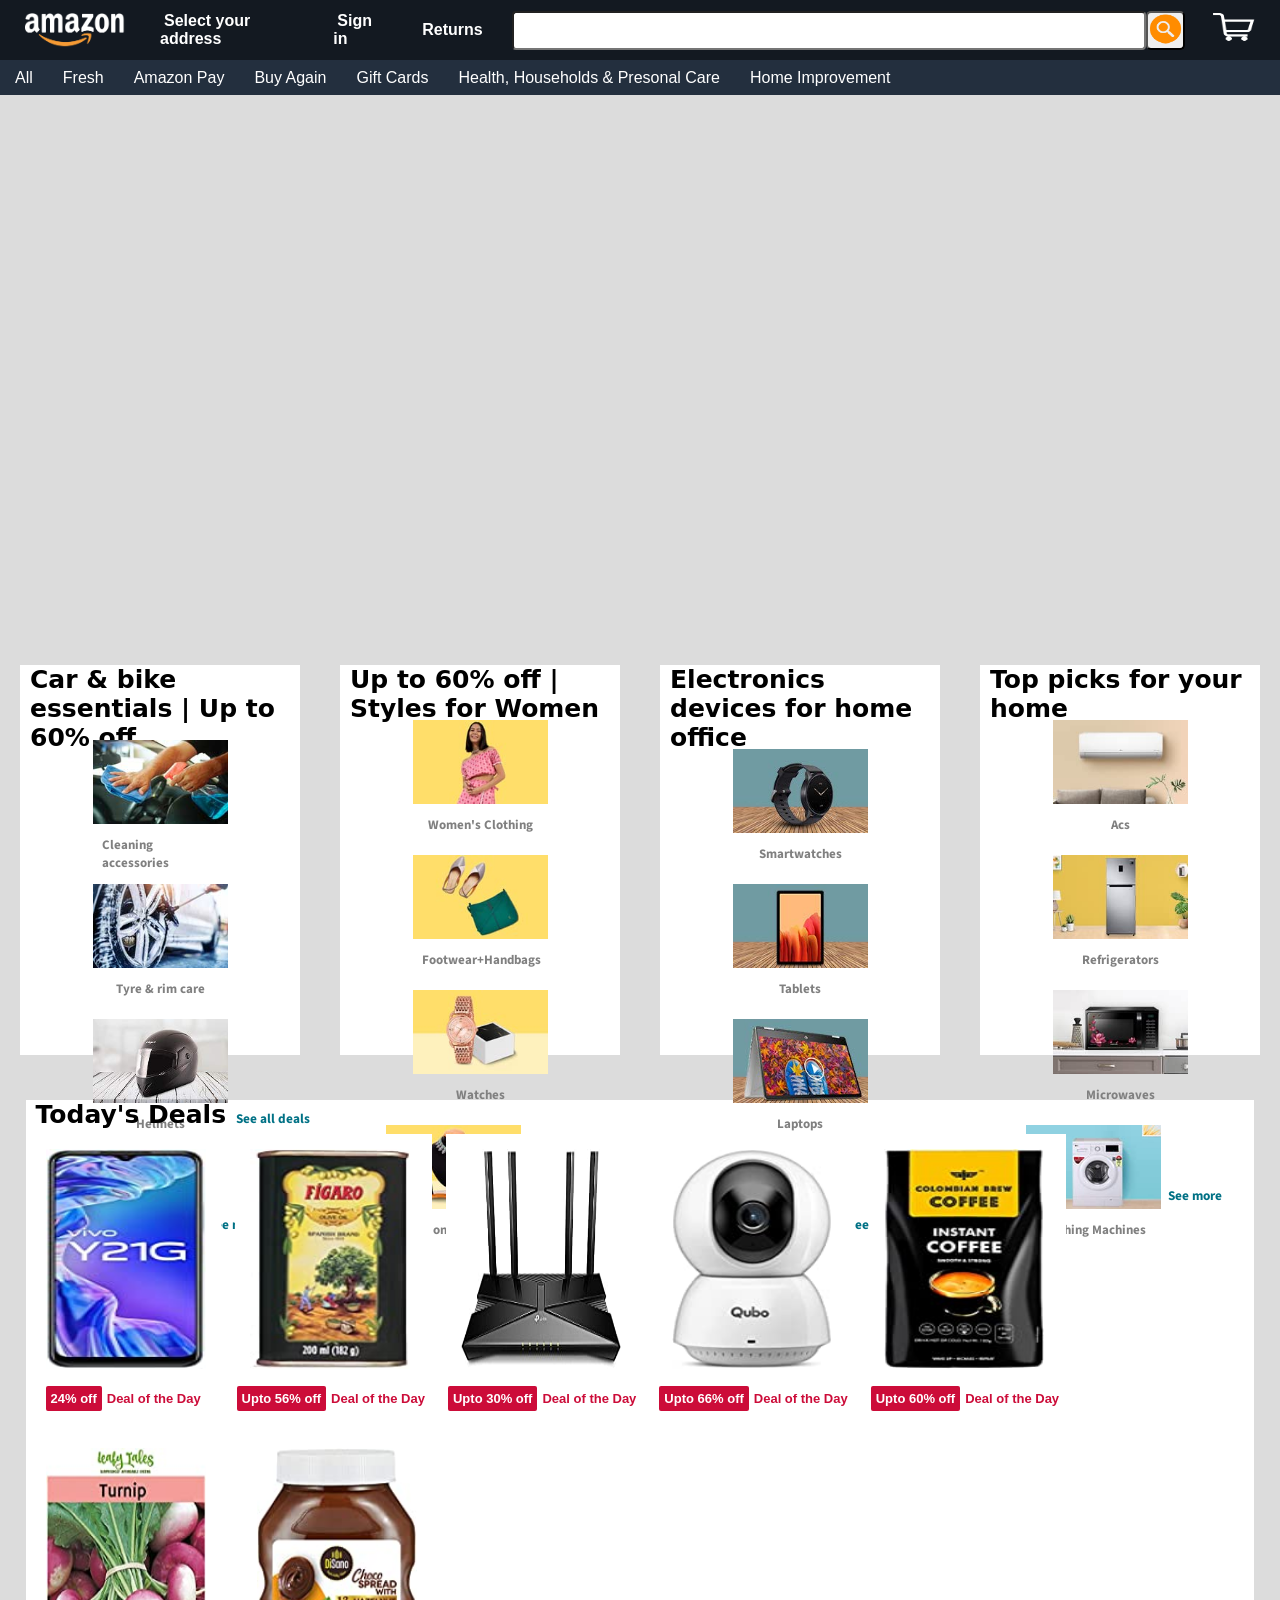
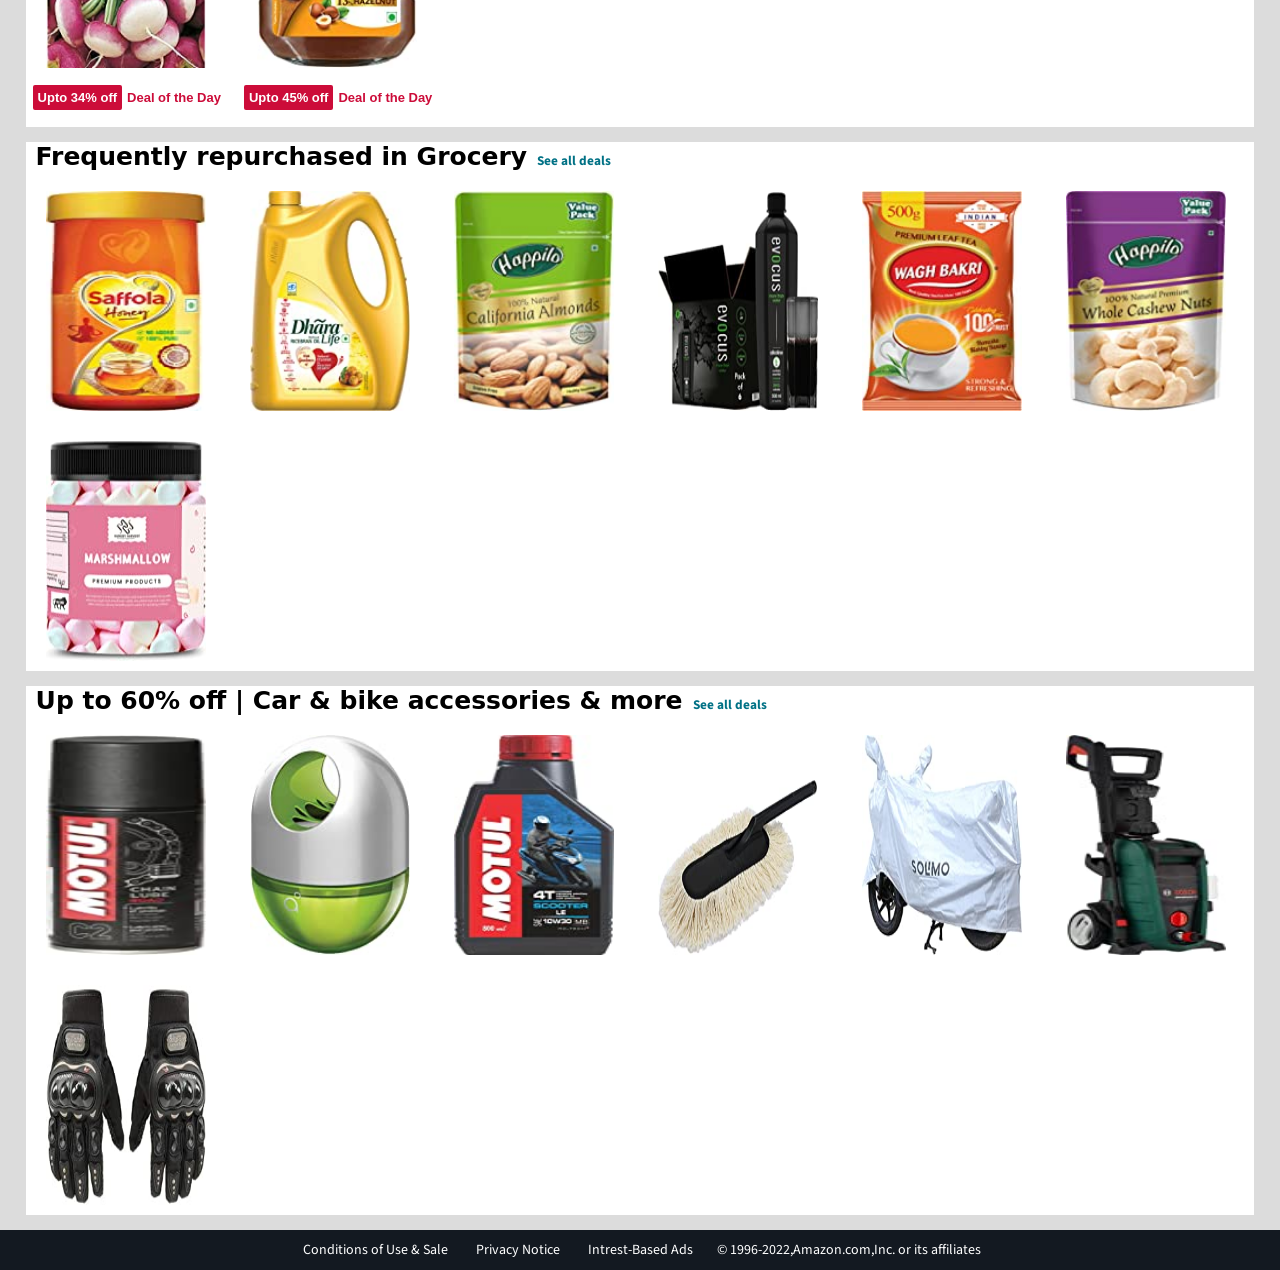
==== index.html @ 72b36765 "Commit Index File" ====
<!DOCTYPE html>
<html lang="en">

<head>
    <meta charset="UTF-8">
    <meta http-equiv="X-UA-Compatible" content="IE=edge">
    <meta name="viewport" content="width=device-width, initial-scale=1.0">
    <title>
        Online Shopping site in India: Shop Online for Mobiles, Books, Watches, Shoes and More - Amazon.in
    </title>
    <link rel="icon" href="img/alogo.png" type="image/y-icon">
    <link rel="stylesheet" href="css/styleamazon.css">
    <link rel="stylesheet" href="css/navbar.css">
    <link rel="stylesheet" href="css/mediaqueries.css">
    <link rel="stylesheet" href="css/main.css">
</head>

<body>
    <header>
        <nav id="navbar1">
            <div class="amazonlogo"><a href="index.html"><img src="img/amazonlogo.png" alt="Amazon"></a></div>
            <ul>
                <li class="head-list"><a href="address.html">Select your address</a></li>
                <li class="head-list"><a href="signin.html">Sign in</a></li>
                <li class="head-list"><a href="returns.html">Returns</a></li>
            </ul>
            <input type="text" name="Search" placeholder="">
            <button type="reset" class="btn"><img src="img/searchbtn.png"></button>
            <div class="cartlogo "><img src="img/cart.png" alt="cart"></div>
        </nav>
        <nav id="navbar2">
            <ul>
                <li class="head-list">All</li>
                <li class="head-list">Fresh</li>
                <li class="head-list">Amazon Pay</li>
                <li class="head-list">Buy Again</li>
                <li class="head-list">Gift Cards</li>
                <li class="head-list">Health, Households & Presonal Care</li>
                <li class="head-list">Home Improvement</li>
            </ul>
        </nav>
    </header>

    <main>
        <div class="container">
            <div class="slider">
                <img src="https://source.unsplash.com/random/4500x900/?laptop,monitors" alt="" class="slide1">
                <img src="https://source.unsplash.com/random/4500x900/?rims,tyre" alt="" class="slide2">
                <img src="https://source.unsplash.com/random/4500x900/?shoes" alt="" class="slide3">
                <img src="https://source.unsplash.com/random/4500x900/?jewellery" alt="" class="slide4">
                <img src="https://source.unsplash.com/random/4500x900/?grocery" alt="" class="slide5">
            </div>
            <div class="bigcard-line">
                <div class="bigcard">
                    <h2>Car & bike essentials | Up to 60% off</h2>
                    <div class="bigcard-item">
                        <img src="img/bigcardcar1.jpg" alt="">
                        <div class="description">
                            <p>Cleaning accessories</p>
                        </div>
                    </div>
                    <div class="bigcard-item">

                        <img src="img/Rim_tyrecare1x._SY116_CB410830552_.jpg" alt="">
                        <div class="description">
                            <p>Tyre & rim care</p>
                        </div>
                    </div>
                    <div class="bigcard-item">
                        <img src="img/Vega_helmet_186x116._SY116_CB405090404_.jpg" alt="">
                        <div class="description">
                            <p>Helmets</p>
                        </div>
                    </div>
                    <div class="bigcard-item">
                        <img src="img/Vaccum1x._SY116_CB410830552_.jpg" alt="">
                        <div class="description">
                            <p>Vaccum cleaner</p>
                        </div>
                    </div>
                    <h5 class="seedeals">See more</h5>
                </div>

                <div class="bigcard">
                    <h2>Up to 60% off | Styles for Women</h2>
                    <div class="bigcard-item">
                        <img src="img/cloth.jpg" alt="">
                        <div class="description">
                            <p>Women's Clothing</p>
                        </div>
                    </div>
                    <div class="bigcard-item">

                        <img src="img/footwear.jpg" alt="">
                        <div class="description">
                            <p>Footwear+Handbags</p>
                        </div>
                    </div>
                    <div class="bigcard-item">
                        <img src="img/watches.jpg" alt="">
                        <div class="description">
                            <p>Watches</p>
                        </div>
                    </div>
                    <div class="bigcard-item">
                        <img src="img/jewellery.jpg" alt="">
                        <div class="description">
                            <p>Fashion jewellery</p>
                        </div>
                    </div>
                    <h5 class="seedeals">See more</h5>
                </div>
                <div class="bigcard">
                    <h2>Electronics devices for home office</h2>
                    <div class="bigcard-item">
                        <img src="img/1.jpg" alt="">
                        <div class="description">
                            <p>Smartwatches</p>
                        </div>
                    </div>
                    <div class="bigcard-item">

                        <img src="img/tab.jpg" alt="">
                        <div class="description">
                            <p>Tablets</p>
                        </div>
                    </div>
                    <div class="bigcard-item">
                        <img src="img/laptop2.jpg" alt="">
                        <div class="description">
                            <p>Laptops</p>
                        </div>
                    </div>
                    <div class="bigcard-item">
                        <img src="img/monitors.jpg" alt="">
                        <div class="description">
                            <p>Monitors</p>
                        </div>
                    </div>
                    <h5 class="seedeals">See more</h5>
                </div>
                <div class="bigcard">
                    <h2>Top picks for your home</h2>
                    <div class="bigcard-item">
                        <img src="img/ac.jpg" alt="">
                        <div class="description">
                            <p>Acs</p>
                        </div>
                    </div>
                    <div class="bigcard-item">

                        <img src="img/fridge.jpg" alt="">
                        <div class="description">
                            <p>Refrigerators</p>
                        </div>
                    </div>
                    <div class="bigcard-item">
                        <img src="img/microwave.jpg" alt="">
                        <div class="description">
                            <p>Microwaves</p>
                        </div>
                    </div>
                    <div class="bigcard-item">
                        <img src="img/washing.jpg" alt="">
                        <div class="description">
                            <p>Washing Machines</p>
                        </div>
                    </div>
                    <h5 class="seedeals">See more</h5>
                </div>
            </div>
            <div class="card">
                <div class="heading">
                    <h2>Today's Deals</h2>
                    <h5 class="seedeals">See all deals</h5>
                </div>
                <div class="card-items">
                    <img src="img/td1.jpg" alt="">
                    <div class="description">
                        <p class="line1">24% off</p>
                    <p class="line2">Deal of the Day</p>
                    </div>
                </div>
                <div class="card-items">
                    <img src="img/td2.jpg" alt="">
                    <div class="description">
                        <p class="line1">Upto 56% off</p>
                    <p class="line2">Deal of the Day</p>
                    </div>
                </div>

                <div class="card-items">
                    <img src="img/td3.jpg" alt="">
                    <div class="description">
                        <p class="line1">Upto 30% off</p>
                    <p class="line2">Deal of the Day</p>
                    </div>
                </div>
                <div class="card-items">
                    <img src="img/td4.jpg" alt="">
                    <div class="description">
                        <p class="line1">Upto 66% off</p>
                    <p class="line2">Deal of the Day</p>
                    </div>
                </div>
                <div class="card-items">
                    <img src="img/td5.jpg" alt="">
                    <div class="description">
                        <p class="line1">Upto 60% off</p>
                    <p class="line2">Deal of the Day</p>
                    </div>
                </div>
                <div class="card-items">
                    <img src="img/td6.jpg" alt="">
                    <div class="description">
                        <p class="line1">Upto 34% off</p>
                    <p class="line2">Deal of the Day</p>
                    </div>
                </div>
                <div class="card-items">
                    <img src="img/td7.jpg" alt="">
                    <div class="description">
                        <p class="line1">Upto 45% off</p>
                    <p class="line2">Deal of the Day</p>
                    </div>
                </div>
            </div>
            <div class="card">
                <div class="heading">
                    <h2>Frequently repurchased in Grocery</h2>
                    <h5 class="seedeals">See all deals</h5>
                </div>
                <div class="card-items">
                    <img src="img/gro7.jpg" alt="">

                </div>
                <div class="card-items">
                    <img src="img/gro6.jpg" alt="">
                </div>

                <div class="card-items">
                    <img src="img/gro1.jpg" alt="">
                </div>
                <div class="card-items">
                    <img src="img/gro2.jpg" alt="">
                </div>
                <div class="card-items">
                    <img src="img/gro3.jpg" alt="">
                </div>
                <div class="card-items">
                    <img src="img/gro4.jpg" alt="">
                </div>
                <div class="card-items">
                    <img src="img/gro5.jpg" alt="">
                </div>
            </div>
            <div class="card">
                <div class="heading">
                    <h2>Up to 60% off | Car & bike accessories & more</h2>
                    <h5 class="seedeals">See all deals</h5>
                </div>
                <div class="card-items">
                    <img src="img/car1.jpg" alt="">
                </div>
                <div class="card-items">
                    <img src="img/car7.jpg" alt="">
                </div>
                <div class="card-items">
                    <img src="img/car2.jpg" alt="">
                </div>
                <div class="card-items">
                    <img src="img/car3.jpg" alt="">
                </div>
                <div class="card-items">
                    <img src="img/car4.jpg" alt="">
                </div>
                <div class="card-items">
                    <img src="img/car5.jpg" alt="">
                </div>
                <div class="card-items">
                    <img src="img/car6.jpg" alt="">
                </div>
            </div>
        </div>
    </main>

    <footer>
        <ul>
            <li class="foot-list"><a href="conditions.html"> Conditions of Use & Sale</a></li>
            <li class="foot-list"><a href="privacy.html">Privacy Notice</a></li>
            <li class="foot-list"><a href="intrestads.html">Intrest-Based Ads</a></li>
            <li class="foot-list">&copy; 1996-2022,Amazon.com,Inc. or its affiliates</li>
    </footer>

</body>

</html>
---- css/styleamazon.css ----
@import url('https://fonts.googleapis.com/css2?family=Source+Sans+Pro:wght@200&display=swap');
*{
    margin: 0px;
    padding: 0px;
}
body{
    background-color: gainsboro;
}
header{
    height: 95px;
}

li a{
    padding: 4px;
    text-decoration: none;
    color: white;
}
footer ul{
    height: 40px;
    background-color: #131921;
    display: flex;
    list-style: none;
    justify-content: center;
    align-items: center;
    font-family: 'Source Sans Pro', sans-serif;
}
.foot-list{
    color:white;
    padding: 5px 10px 5px 10px;
    font-size: 14px;
}
.foot-list a:hover{
    text-decoration: underline;
}
---- css/navbar.css ----
@import url('https://fonts.googleapis.com/css2?family=Source+Sans+Pro:wght@200&display=swap');
.amazonlogo{
    display: flex;
    align-items: center;
    justify-content: center;
}
.amazonlogo img{
    width: 100px;
    height:40px;
    padding: 10px 20px 0px 25px;
}
#navbar1 {
    position: fixed;
    right: 0%;
    left: 0%;
    display: flex;
    align-items: center;
    background-color: #131921;
    height: 60px;
    z-index: 2;
}
#navbar1 ul{
    height: 50px;
    display: flex;
    list-style: none;
    align-items: center;
    font-family: 'Source Sans Pro', sans-serif;
    font-weight: bold;
}
#navbar1 a:hover{
    border: 1px solid white;
    border-radius: 2px;
}
.cartlogo img{
    width: 50px;
    height: 34px;
    padding: 10px 20px 10px 20px;
    margin: 0px 0px 0px 5px;
}
input {
    display: flex;
    margin: 10px 0px 10px 10px;
    padding: 0px 10px;
    height: 35px;
    width: 650px;
    border-radius: 4px;
}
input[type=text]:hover{
    border: 2px solid rgba(241, 189, 16, 0.89);
}
.cartlogo img:hover{
    border: 1px solid white;
    border-radius: 5px;
}
#navbar2{
    position: absolute;
    top: 60px;
    right: 0%;
    left: 0%;
    display: flex;
    height: 35px;
    background-color: #232f3e;
    align-items: center;
}
.head-list{
    margin: 0px 5px;
    padding: 4px 10px;
    font-family: Arial, Helvetica, sans-serif;
}
#navbar2 ul{
    display: flex;
    list-style: none;
    align-items: center;
    color: white;
    box-sizing: border-box;
}


#navbar2 li:hover{
    border: 1px solid white;
    border-radius: 2px;
    cursor: pointer;
}
button{
    /* background-color: rgba(241, 189, 16, 0.89); */
    border-radius: 5px;
}
button img{
    height: 32px;
    width: 35px;

}
button:hover{
    border: 2px solid rgba(241, 189, 16, 0.89);
}
---- css/main.css ----
@import url('https://fonts.googleapis.com/css2?family=Source+Sans+Pro:wght@200&display=swap');

.slider{
    display: flex;
    justify-content: center;
    margin: auto;
    height: 60vh;
    overflow: hidden;
}
.slider img{
    display: block;
    width: 98vw;
}
@keyframes ani1 {
    0%{
        transform: translate(-196vw);
    }
    25%{
        transform: translate(-97vw);
    }
    50%{
        transform: translate(1vw);
    }
    75%{
        transform: translate(101vw);
    }
    100%{
        transform: translate(200vw);
    }
}
@keyframes ani2 {
    0%{
        transform: translate(-197vw);
    }
    25%{
        transform: translate(-98vw);
    }
    50%{
        transform: translate(1vw);
    }
    75%{
        transform: translate(100vw);
    }
    100%{
        transform: translate(199vw);
    }
}
@keyframes ani3 {
    0%{
        transform: translate(-197vw);
    }
    25%{
        transform: translate(-99vw);
    }
    50%{
        transform: translate(0vw);
    }
    75%{
        transform: translate(99vw);
    }
    100%{
        transform: translate(198vw);
    }
}  

@keyframes ani4 {
    0%{
        transform: translate(-197vw);
    }
    25%{
        transform: translate(-98vw);
    }
    50%{
        transform: translate(-1vw);
    }
    75%{
        transform: translate(98vw);
    }
    100%{
        transform: translate(197vw);
    }
} 

@keyframes ani5 {
    0%{
        transform: translate(-197vw);
    }
    25%{
        transform: translate(-98vw);
    }
    50%{
        transform: translate(0vw);
    }
    75%{
        transform: translate(97vw);
    }
    100%{
        transform: translate(196vw);
    }
}

    
.slide1{
    transform: translate(-196vw);
    animation: ani5 25s 3s infinite forwards;
}
.slide2{
    transform: translate(-196vw);
    animation: ani4 25s 3s infinite forwards;
}
.slide3{
    transform: translate(-196vw);
    animation: ani3 25s 3s infinite forwards;
}
.slide4{
    transform: translate(-196vw);
    animation: ani2 25s 3s infinite forwards;
}
.slide5{
    transform: translate(-196vw);
    animation: ani1 25s 3s infinite forwards;
}
.card{
    background-color: white;
    max-width: 96vw;
    margin: 15px auto;
}
.card-items{
    background-color: white;
    display: inline-flex;
    flex-direction: column;
    margin: 5px 5px;
}
.card-items:hover{
    box-shadow: 1px 1px 8px 2px #131921;
    cursor: pointer;
}
.card-items img{
    width: 160px;
    height: 220px;
    padding: 15px 15px 5px 15px;
}
.description{
    display: flex;
    justify-content: center;
    align-items: center;
    box-sizing: border-box;
    padding: 2px;
    margin: 10px auto;
    font-family: 'Franklin Gothic Medium', 'Arial Narrow', Arial, sans-serif;
    font-weight: bold;
    font-size: small;
}
.line1{
    padding: 5px;
    color: white;
    background-color: #CC0C39;
    border-radius: 2px;
}
.line2{
    padding: 5px;
    color: #CC0C39;
}

h2{
    font-family:system-ui, -apple-system, BlinkMacSystemFont, 'Segoe UI', Roboto, Oxygen, Ubuntu, Cantarell, 'Open Sans', 'Helvetica Neue', sans-serif;
    font-size: 25px;
    padding: 0px 10px;
}
.text-center{
    padding: 1px 10px;
    text-align: center;
}
.bigcard-line{
    display:flex;
    align-items: center;
    justify-content: center;
    height: 450px;
    width: 100vw;
    margin:auto;
}
.bigcard{
    display: flex;
    flex-wrap: wrap;
    justify-content: center;
    align-items: center;
    width: 320px;
    height: 390px;
    background-color: white;
    margin: 15px 20px;
}

.bigcard-item{
    width: 120px;
    height: 120px;
    margin: 0px 15px 15px 15px;
    display: flex;
    flex-direction: column;
    justify-content: center;
    align-items: center;
}
.bigcard-item img{
    width: 135px;
    height: 95px;
}
.seedeals{
    width: auto;
    font-family: 'Source Sans Pro', sans-serif;
    font-weight: bold;
    box-sizing: border-box;
    color: #007185;
}
.seedeals:hover{
    color: rgb(196, 44, 44);
    text-decoration: underline;
    cursor: pointer;
}
.heading{
    display: flex;
    align-items: baseline;
    flex-direction: row;
}
.bigcard p{
    font-family: 'Source Sans Pro', sans-serif;
    font-weight: bold;
    color: gray;
    font-size: 13px;
}
.bigcard-item:hover{
    cursor: pointer;
}
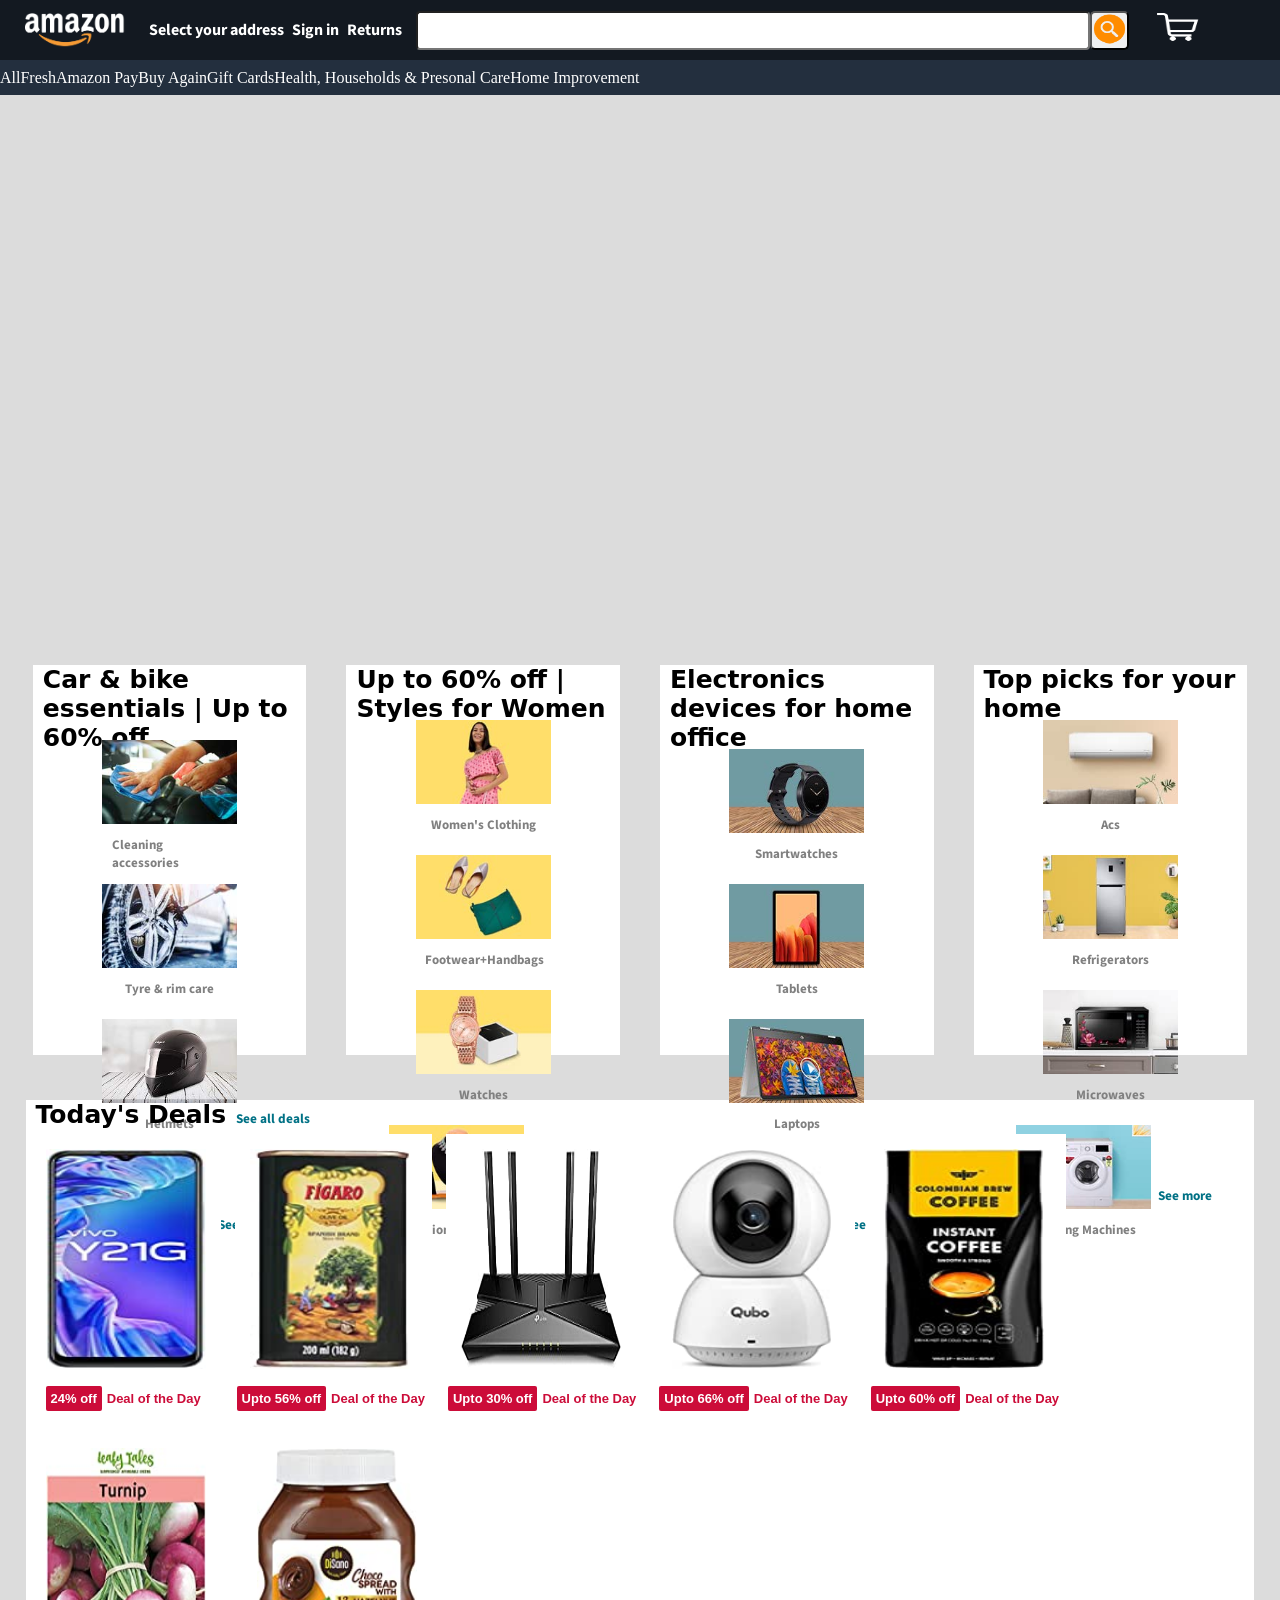
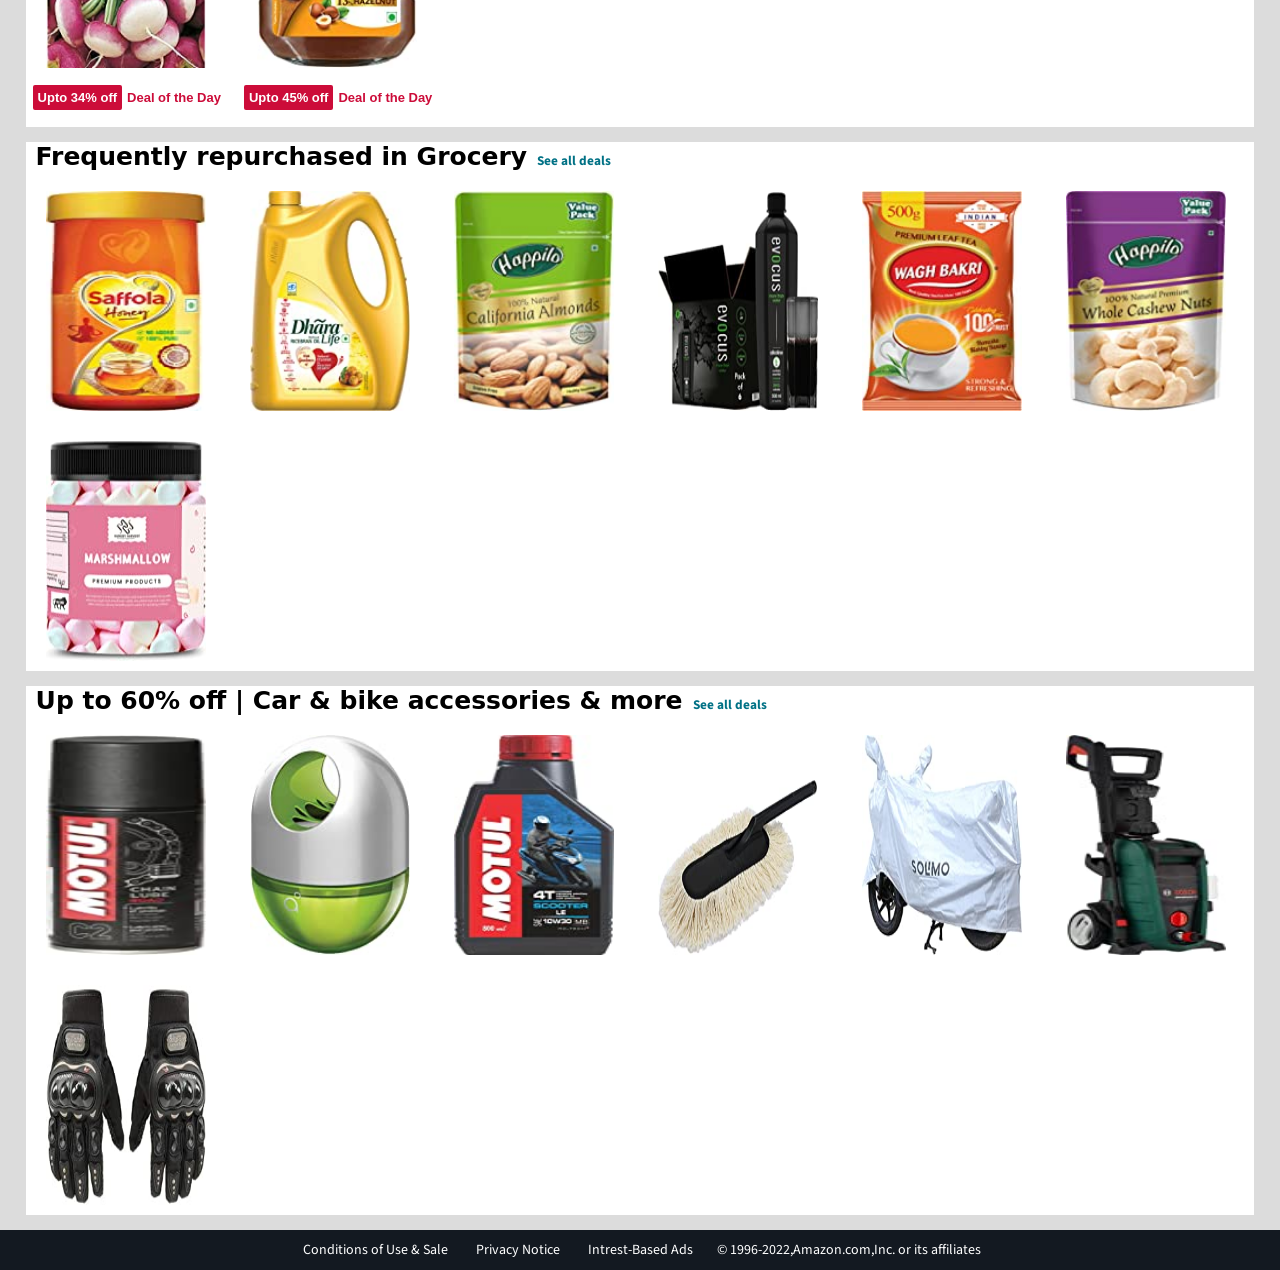
==== commit 522071b0: "Changed Index File" ====
--- a/index.html
+++ b/index.html
@@ -20,9 +20,9 @@
         <nav id="navbar1">
             <div class="amazonlogo"><a href="index.html"><img src="img/amazonlogo.png" alt="Amazon"></a></div>
             <ul>
-                <li class="head-list"><a href="address.html">Select your address</a></li>
-                <li class="head-list"><a href="signin.html">Sign in</a></li>
-                <li class="head-list"><a href="returns.html">Returns</a></li>
+                <li><a href="address.html">Select your address</a></li>
+                <li><a href="signin.html">Sign in</a></li>
+                <li><a href="returns.html">Returns</a></li>
             </ul>
             <input type="text" name="Search" placeholder="">
             <button type="reset" class="btn"><img src="img/searchbtn.png"></button>
@@ -30,13 +30,13 @@
         </nav>
         <nav id="navbar2">
             <ul>
-                <li class="head-list">All</li>
-                <li class="head-list">Fresh</li>
-                <li class="head-list">Amazon Pay</li>
-                <li class="head-list">Buy Again</li>
-                <li class="head-list">Gift Cards</li>
-                <li class="head-list">Health, Households & Presonal Care</li>
-                <li class="head-list">Home Improvement</li>
+                <li>All</li>
+                <li>Fresh</li>
+                <li>Amazon Pay</li>
+                <li>Buy Again</li>
+                <li>Gift Cards</li>
+                <li>Health, Households & Presonal Care</li>
+                <li>Home Improvement</li>
             </ul>
         </nav>
     </header>
@@ -51,7 +51,7 @@
                 <img src="https://source.unsplash.com/random/4500x900/?grocery" alt="" class="slide5">
             </div>
             <div class="bigcard-line">
-                <div class="bigcard">
+                <div class="bigcard" id="bigcard1">
                     <h2>Car & bike essentials | Up to 60% off</h2>
                     <div class="bigcard-item">
                         <img src="img/bigcardcar1.jpg" alt="">
@@ -81,7 +81,7 @@
                     <h5 class="seedeals">See more</h5>
                 </div>
 
-                <div class="bigcard">
+                <div class="bigcard" id="bigcard2">
                     <h2>Up to 60% off | Styles for Women</h2>
                     <div class="bigcard-item">
                         <img src="img/cloth.jpg" alt="">
@@ -110,7 +110,7 @@
                     </div>
                     <h5 class="seedeals">See more</h5>
                 </div>
-                <div class="bigcard">
+                <div class="bigcard" id="bigcard3">
                     <h2>Electronics devices for home office</h2>
                     <div class="bigcard-item">
                         <img src="img/1.jpg" alt="">
@@ -139,7 +139,7 @@
                     </div>
                     <h5 class="seedeals">See more</h5>
                 </div>
-                <div class="bigcard">
+                <div class="bigcard" id="bigcard4">
                     <h2>Top picks for your home</h2>
                     <div class="bigcard-item">
                         <img src="img/ac.jpg" alt="">
--- a/css/main.css
+++ b/css/main.css
@@ -176,7 +176,7 @@
     align-items: center;
     justify-content: center;
     height: 450px;
-    width: 100vw;
+    width: 98vw;
     margin:auto;
 }
 .bigcard{
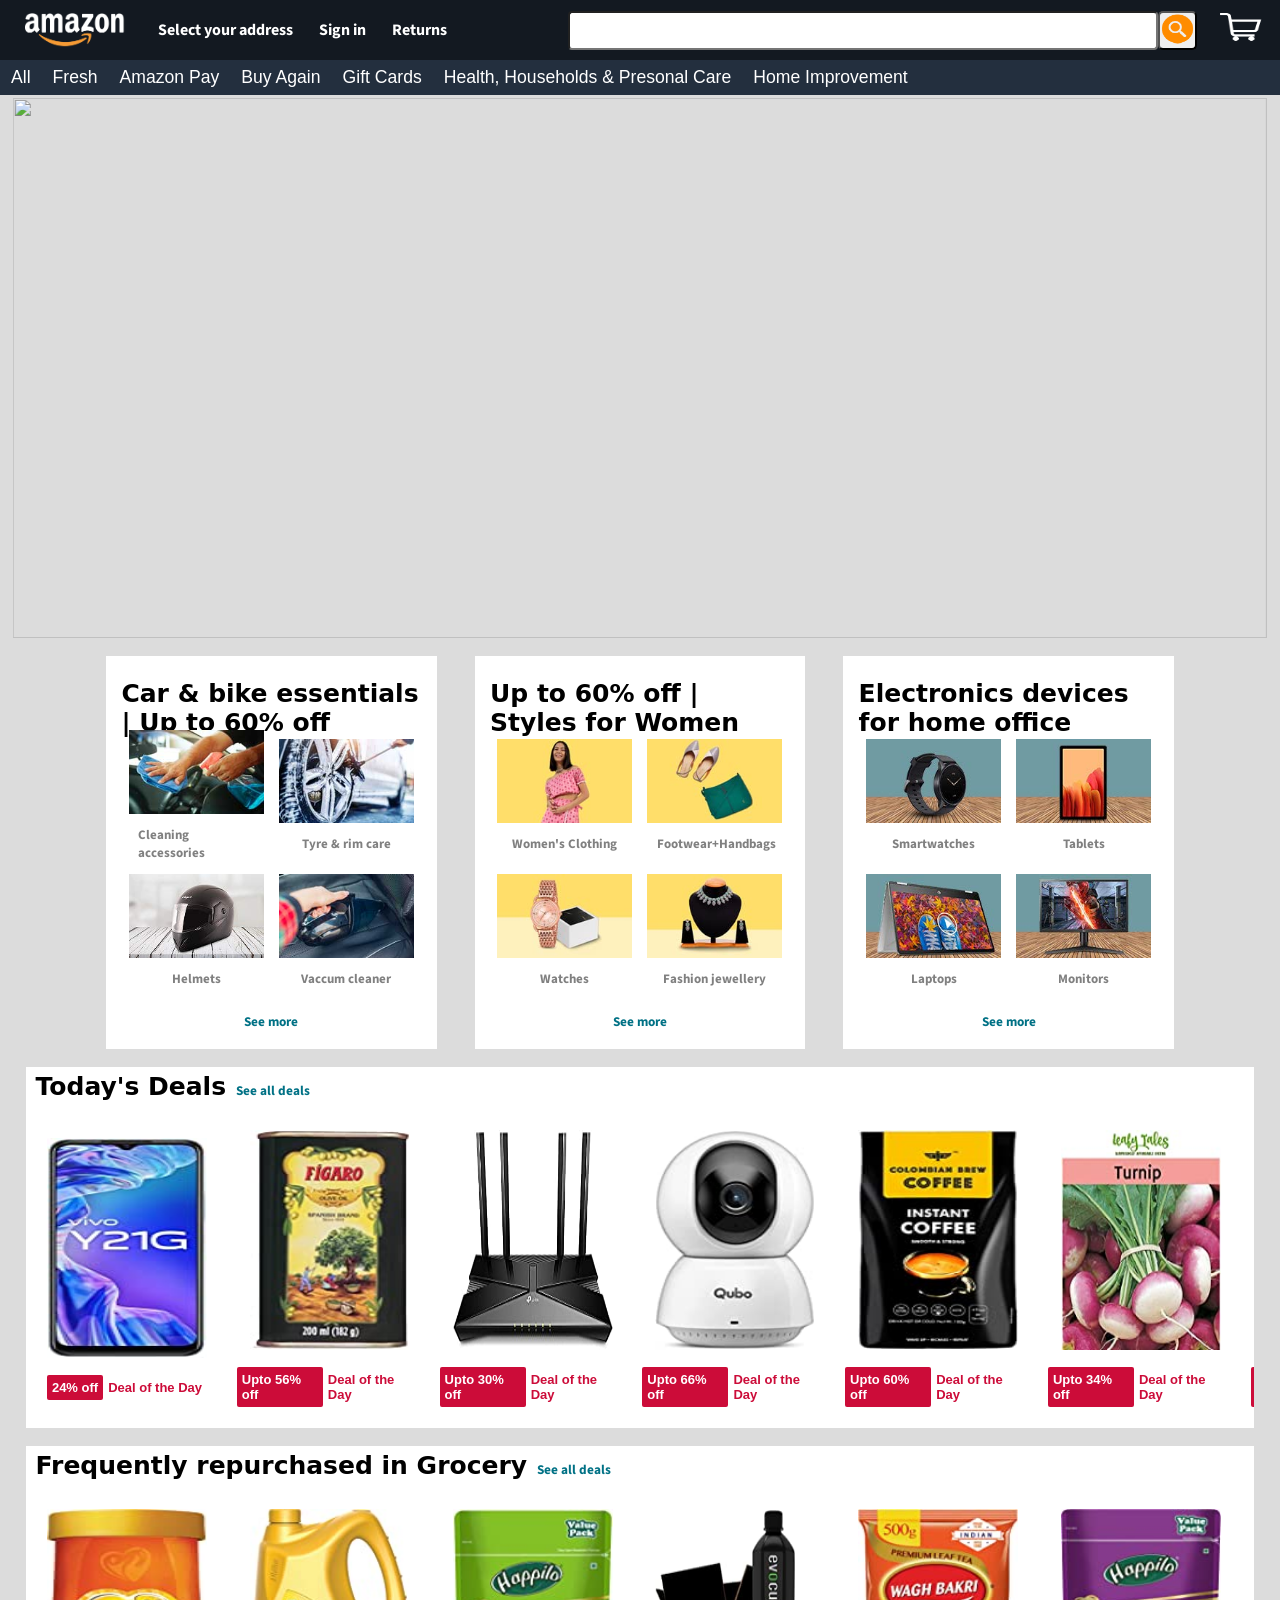
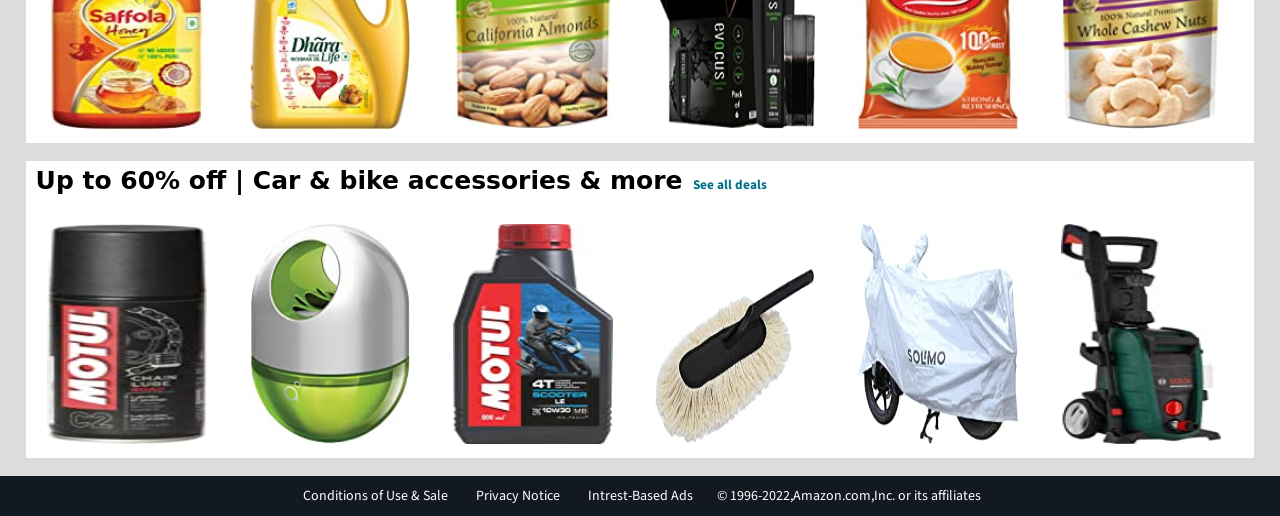
==== commit dc9c70e3: "Hopefully End Commit for this Project" ====
--- a/index.html
+++ b/index.html
@@ -20,9 +20,9 @@
         <nav id="navbar1">
             <div class="amazonlogo"><a href="index.html"><img src="img/amazonlogo.png" alt="Amazon"></a></div>
             <ul>
-                <li><a href="address.html">Select your address</a></li>
-                <li><a href="signin.html">Sign in</a></li>
-                <li><a href="returns.html">Returns</a></li>
+                <li id="add"><a href="address.html">Select your address</a></li>
+                <li id="signin"><a href="signin.html">Sign in</a></li>
+                <li id="ret"><a href="returns.html">Returns</a></li>
             </ul>
             <input type="text" name="Search" placeholder="">
             <button type="reset" class="btn"><img src="img/searchbtn.png"></button>
@@ -31,12 +31,12 @@
         <nav id="navbar2">
             <ul>
                 <li>All</li>
-                <li>Fresh</li>
-                <li>Amazon Pay</li>
-                <li>Buy Again</li>
-                <li>Gift Cards</li>
-                <li>Health, Households & Presonal Care</li>
-                <li>Home Improvement</li>
+                <li id="temp1">Fresh</li>
+                <li id="temp2">Amazon Pay</li>
+                <li id="temp3">Buy Again</li>
+                <li id="temp4">Gift Cards</li>
+                <li id="temp5">Health, Households & Presonal Care</li>
+                <li id="temp6">Home Improvement</li>
             </ul>
         </nav>
     </header>
@@ -174,55 +174,57 @@
                     <h2>Today's Deals</h2>
                     <h5 class="seedeals">See all deals</h5>
                 </div>
-                <div class="card-items">
-                    <img src="img/td1.jpg" alt="">
-                    <div class="description">
-                        <p class="line1">24% off</p>
-                    <p class="line2">Deal of the Day</p>
-                    </div>
-                </div>
-                <div class="card-items">
-                    <img src="img/td2.jpg" alt="">
-                    <div class="description">
-                        <p class="line1">Upto 56% off</p>
-                    <p class="line2">Deal of the Day</p>
-                    </div>
-                </div>
-
-                <div class="card-items">
-                    <img src="img/td3.jpg" alt="">
-                    <div class="description">
-                        <p class="line1">Upto 30% off</p>
-                    <p class="line2">Deal of the Day</p>
-                    </div>
-                </div>
-                <div class="card-items">
-                    <img src="img/td4.jpg" alt="">
-                    <div class="description">
-                        <p class="line1">Upto 66% off</p>
-                    <p class="line2">Deal of the Day</p>
-                    </div>
-                </div>
-                <div class="card-items">
-                    <img src="img/td5.jpg" alt="">
-                    <div class="description">
-                        <p class="line1">Upto 60% off</p>
-                    <p class="line2">Deal of the Day</p>
-                    </div>
-                </div>
-                <div class="card-items">
-                    <img src="img/td6.jpg" alt="">
-                    <div class="description">
-                        <p class="line1">Upto 34% off</p>
-                    <p class="line2">Deal of the Day</p>
-                    </div>
-                </div>
-                <div class="card-items">
-                    <img src="img/td7.jpg" alt="">
-                    <div class="description">
-                        <p class="line1">Upto 45% off</p>
-                    <p class="line2">Deal of the Day</p>
-                    </div>
+                <div class="card-line">
+                    <div class="card-items">
+                        <img src="img/td1.jpg" alt="">
+                        <div class="description">
+                            <p class="line1">24% off</p>
+                        <p class="line2">Deal of the Day</p>
+                        </div>
+                    </div>
+                    <div class="card-items">
+                        <img src="img/td2.jpg" alt="">
+                        <div class="description">
+                            <p class="line1">Upto 56% off</p>
+                        <p class="line2">Deal of the Day</p>
+                        </div>
+                    </div>
+    
+                    <div class="card-items" id="ci3">
+                        <img src="img/td3.jpg" alt="">
+                        <div class="description">
+                            <p class="line1">Upto 30% off</p>
+                        <p class="line2">Deal of the Day</p>
+                        </div>
+                    </div>
+                    <div class="card-items">
+                        <img src="img/td4.jpg" alt="">
+                        <div class="description">
+                            <p class="line1">Upto 66% off</p>
+                        <p class="line2">Deal of the Day</p>
+                        </div>
+                    </div>
+                    <div class="card-items">
+                        <img src="img/td5.jpg" alt="">
+                        <div class="description">
+                            <p class="line1">Upto 60% off</p>
+                        <p class="line2">Deal of the Day</p>
+                    </div>
+                        </div>
+                        <div class="card-items">
+                            <img src="img/td6.jpg" alt="">
+                            <div class="description">
+                                <p class="line1">Upto 34% off</p>
+                            <p class="line2">Deal of the Day</p>
+                            </div>
+                        </div>
+                        <div class="card-items">
+                            <img src="img/td7.jpg" alt="">
+                            <div class="description">
+                                <p class="line1">Upto 45% off</p>
+                            <p class="line2">Deal of the Day</p>
+                            </div>
+                        </div>
                 </div>
             </div>
             <div class="card">
@@ -230,28 +232,29 @@
                     <h2>Frequently repurchased in Grocery</h2>
                     <h5 class="seedeals">See all deals</h5>
                 </div>
-                <div class="card-items">
-                    <img src="img/gro7.jpg" alt="">
-
-                </div>
-                <div class="card-items">
-                    <img src="img/gro6.jpg" alt="">
-                </div>
-
-                <div class="card-items">
-                    <img src="img/gro1.jpg" alt="">
-                </div>
-                <div class="card-items">
-                    <img src="img/gro2.jpg" alt="">
-                </div>
-                <div class="card-items">
-                    <img src="img/gro3.jpg" alt="">
-                </div>
-                <div class="card-items">
-                    <img src="img/gro4.jpg" alt="">
-                </div>
-                <div class="card-items">
-                    <img src="img/gro5.jpg" alt="">
+                <div class="card-line">
+                    <div class="card-items">
+                        <img src="img/gro7.jpg" alt="">
+                    </div>
+                    <div class="card-items">
+                        <img src="img/gro6.jpg" alt="">
+                    </div>
+    
+                    <div class="card-items">
+                        <img src="img/gro1.jpg" alt="">
+                    </div>
+                    <div class="card-items">
+                        <img src="img/gro2.jpg" alt="">
+                    </div>
+                    <div class="card-items">
+                        <img src="img/gro3.jpg" alt="">
+                    </div>
+                    <div class="card-items">
+                        <img src="img/gro4.jpg" alt="">
+                    </div>
+                    <div class="card-items">
+                        <img src="img/gro5.jpg" alt="">
+                    </div>
                 </div>
             </div>
             <div class="card">
@@ -259,6 +262,7 @@
                     <h2>Up to 60% off | Car & bike accessories & more</h2>
                     <h5 class="seedeals">See all deals</h5>
                 </div>
+               <div class="card-line">
                 <div class="card-items">
                     <img src="img/car1.jpg" alt="">
                 </div>
@@ -280,6 +284,7 @@
                 <div class="card-items">
                     <img src="img/car6.jpg" alt="">
                 </div>
+               </div>
             </div>
         </div>
     </main>
--- a/css/styleamazon.css
+++ b/css/styleamazon.css
@@ -7,7 +7,7 @@
     background-color: gainsboro;
 }
 header{
-    height: 95px;
+    height: 98px;
 }
 
 li a{
--- a/css/navbar.css
+++ b/css/navbar.css
@@ -21,11 +21,16 @@
 }
 #navbar1 ul{
     height: 50px;
+    width: 33vw;
     display: flex;
     list-style: none;
     align-items: center;
+    justify-content: flex-start;
     font-family: 'Source Sans Pro', sans-serif;
     font-weight: bold;
+}
+#navbar1 li{
+    margin: 0px 0.7vw;
 }
 #navbar1 a:hover{
     border: 1px solid white;
@@ -34,15 +39,15 @@
 .cartlogo img{
     width: 50px;
     height: 34px;
-    padding: 10px 20px 10px 20px;
-    margin: 0px 0px 0px 5px;
+    padding: 1vh 1vw;
+    margin: 0px 0px 0px 0.6vw;
 }
 input {
     display: flex;
-    margin: 10px 0px 10px 10px;
-    padding: 0px 10px;
+    margin: 1vh 0px 1vh 1vw;
+    padding: 0px 1vw;
     height: 35px;
-    width: 650px;
+    width: 45vw;
     border-radius: 4px;
 }
 input[type=text]:hover{
@@ -62,9 +67,10 @@
     background-color: #232f3e;
     align-items: center;
 }
-.head-list{
-    margin: 0px 5px;
-    padding: 4px 10px;
+#navbar2 li{
+    font-size: 1.1em;
+    margin: 0px 6px;
+    padding: 2px 5px;
     font-family: Arial, Helvetica, sans-serif;
 }
 #navbar2 ul{
@@ -74,21 +80,17 @@
     color: white;
     box-sizing: border-box;
 }
-
-
 #navbar2 li:hover{
     border: 1px solid white;
     border-radius: 2px;
     cursor: pointer;
 }
 button{
-    /* background-color: rgba(241, 189, 16, 0.89); */
     border-radius: 5px;
 }
 button img{
     height: 32px;
     width: 35px;
-
 }
 button:hover{
     border: 2px solid rgba(241, 189, 16, 0.89);
--- a/css/mediaqueries.css
+++ b/css/mediaqueries.css
@@ -0,0 +1,199 @@
+/* For Header */
+@media (max-width:1094px) {
+    #ret{
+        display: none;
+    }
+
+}
+@media (max-width:793px) {
+    #signin{
+        display: none;
+    }
+}
+@media (max-width:615px) {
+    #navbar1{
+        height:54px
+    }
+    #navbar2{
+        top:54px;
+        height: 30px;
+    }
+    #add{
+        font-size: 15px;
+    }
+    header{
+        height: 88px;
+    }
+    .amazonlogo img {
+        width: 86px;
+        height: 30px;
+        padding: 0.5vh 2vw;
+    }
+    .cartlogo img {
+        width: 40px;
+        height: 30px;
+    }
+    input{
+        height: 30px;
+    }
+    button img {
+        height: 27px;
+        width: 32px;
+    }
+
+}
+@media (max-width:529px) {
+    .cartlogo{
+        display: none;
+    }
+    #navbar1 ul{
+        display: none;
+    }
+}
+ @media (max-width:919px) {
+    #navbar2 li:nth-child(7){
+        display: none;
+    }
+
+}
+@media (max-width:743px) {
+    #navbar2 li:nth-child(6){
+        display: none;
+    }
+    #navbar2 li{
+        font-size: 1em;
+    }
+}
+@media (max-width:404px) {
+    #navbar2 li:nth-child(5){
+        display: none;
+    }
+    #navbar2 li{
+        font-size: 0.9em;
+    }
+}
+@media (max-width:288px) {
+    #navbar2 li:nth-child(4){
+        display: none;
+    }
+    #navbar2 li{
+        font-size: 0.8em;
+    }
+}
+
+/* For Slider */
+
+
+/* For Bigcard */
+
+
+@media (max-width:1449px) {
+    #bigcard4{
+        display: none;
+    }
+    
+}
+@media (max-width:1039px) {
+    #bigcard3{
+        display: none;
+    }
+    .bigcard{
+        width: 400px;
+    }
+}
+@media (max-width:664px) {
+    #bigcard1{
+        display: none;
+    }
+}
+@media screen and (max-width:319px) {
+    .bigcard-line{
+        height: 98vh;
+    }
+    .bigcard{
+        flex-direction: column;
+        height: 640px;
+    }
+    .bigcard h2{
+        text-align: center;
+    }
+    .bigcard .bigcard-item{
+        margin: 5px auto;
+    }
+    .bigcard-line .bigcard{
+        padding: 0px;
+    }
+    #bigcard2 .description{
+        margin: 0px auto;
+    }
+}
+@media screen and (max-width:242px) {
+    .bigcard h2{
+        font-size: 20px;
+    }
+    .bigcard-item img{
+        transform: scale(0.9);
+    }
+    
+    
+}
+/* For Card-line */
+
+@media screen and (max-width:1521px) {
+    .card-line{
+        overflow-x: scroll;
+    }
+    
+}
+@media screen and (max-width:800px) {
+    .slider{
+        height: 70vh;
+    }
+    .slider img{
+        height: 70vh;
+    }
+    
+}
+@media screen and (max-width:197px) {
+    .card .heading{
+        overflow-x: hidden;
+    }
+}
+@media (max-width:133px) {
+    .bigcard{
+        overflow: hidden;
+    }
+}
+/* For Footer */
+@media (max-width:665px) {
+    .foot-list{
+        font-size: 12px;
+    }
+    
+}
+@media (max-width:585px) {
+    footer li:nth-child(3){
+        display: none;
+    }   
+}
+@media (max-width:473px) {
+    footer li:nth-child(4){
+        display: none;
+    }   
+}
+@media (max-width:241px) {
+    footer li:nth-child(2){
+        display: none;
+    }   
+}
+@media (max-width:162px) {
+    #navbar2{
+        overflow: hidden;
+    }
+}
+@media (max-width:76px) {
+    *{
+        overflow-x: hidden;
+    }
+
+}
--- a/css/main.css
+++ b/css/main.css
@@ -10,6 +10,7 @@
 .slider img{
     display: block;
     width: 98vw;
+    height: 60vh;
 }
 @keyframes ani1 {
     0%{
@@ -122,14 +123,19 @@
 }
 .card{
     background-color: white;
-    max-width: 96vw;
-    margin: 15px auto;
+    width: 96vw;
+    margin: 2vh auto;
+}
+.card-line{
+    display: flex;
+    align-items: center;
+    /* overflow-x: scroll; */
 }
 .card-items{
     background-color: white;
-    display: inline-flex;
+    display:inline-flex;
     flex-direction: column;
-    margin: 5px 5px;
+    margin: 1vh 0.5vw;
 }
 .card-items:hover{
     box-shadow: 1px 1px 8px 2px #131921;
@@ -164,8 +170,9 @@
 
 h2{
     font-family:system-ui, -apple-system, BlinkMacSystemFont, 'Segoe UI', Roboto, Oxygen, Ubuntu, Cantarell, 'Open Sans', 'Helvetica Neue', sans-serif;
+    /* font-size: 1.7vw; */
     font-size: 25px;
-    padding: 0px 10px;
+    padding: 5px 10px;
 }
 .text-center{
     padding: 1px 10px;
@@ -175,9 +182,8 @@
     display:flex;
     align-items: center;
     justify-content: center;
-    height: 450px;
     width: 98vw;
-    margin:auto;
+    margin:2vh auto;
 }
 .bigcard{
     display: flex;
@@ -185,9 +191,9 @@
     justify-content: center;
     align-items: center;
     width: 320px;
-    height: 390px;
     background-color: white;
-    margin: 15px 20px;
+    margin: 0px 1.5vw;
+    padding: 2vh 0.4vw;
 }
 
 .bigcard-item{
